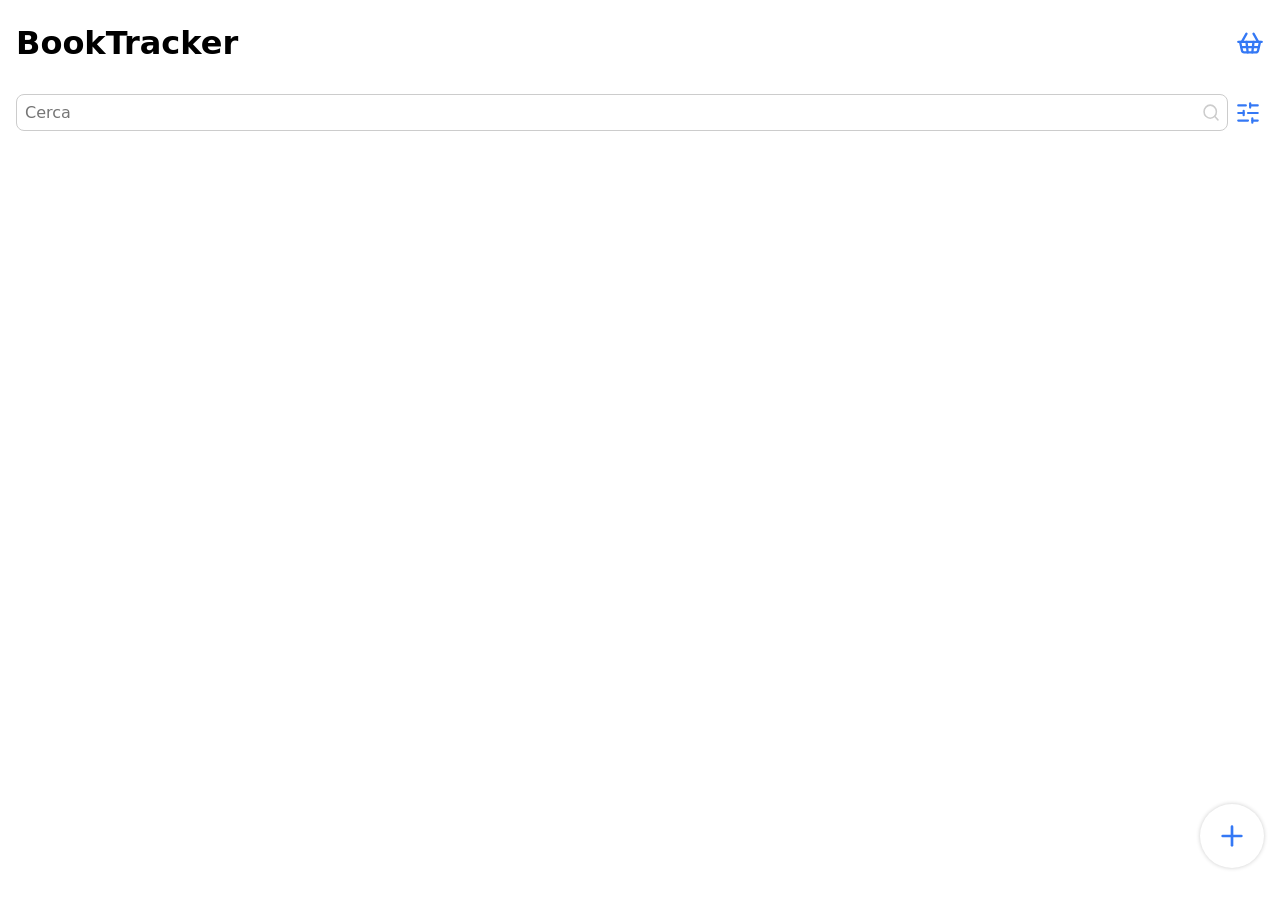
==== index.html @ 218e58f9 "Initial commit" ====
<!DOCTYPE html>
<html lang="it">
<head>
    <meta charset="UTF-8">
    <meta name="viewport" content="width=device-width, initial-scale=1.0, minimum-scale=1.0, maximum-scale=1.0, user-scalable=no">
    <meta name="apple-mobile-web-app-status-bar-style" content="default">
    <meta name="theme-color" content="#ffffff" media="(prefers-color-scheme: light)">
    <meta name="theme-color" content="#000000" media="(prefers-color-scheme: dark)">
    <title>BookTracker</title>
    <link rel="apple-touch-icon" sizes="96x96" href="icons/logo-96.png">
    <link rel="apple-touch-icon" sizes="120x120" href="icons/logo-120.png">
    <link rel="apple-touch-icon" sizes="128x128" href="icons/logo-128.png">
    <link rel="apple-touch-icon" sizes="152x152" href="icons/logo-152.png">
    <link rel="apple-touch-icon" sizes="192x192" href="icons/logo-192.png">
    <link rel="apple-touch-icon" sizes="256x256" href="icons/logo-256.png">
    <link rel="apple-touch-icon" sizes="512x512" href="icons/logo-512.png">
    <link rel="icon" sizes="96x96" href="icons/logo-96.png">
    <link rel="icon" sizes="120x120" href="icons/logo-120.png">
    <link rel="icon" sizes="128x128" href="icons/logo-128.png">
    <link rel="icon" sizes="152x152" href="icons/logo-152.png">
    <link rel="icon" sizes="192x192" href="icons/logo-192.png">
    <link rel="icon" sizes="256x256" href="icons/logo-256.png">
    <link rel="icon" sizes="512x512" href="icons/logo-512.png">
    <link rel="stylesheet" href="css/common.css">
    <link rel="stylesheet" href="css/index.css">
    <link rel="manifest" href="manifest.json" type="application/manifest+json">
    <script src="js/database.js"></script>
    <script src="js/theme.js"></script>
</head>
<body>
    <div id="header">
        <h1>BookTracker</h1>
        <button id="basket-button" onclick="window.location.replace('cart.html')"></button>
    </div>
    <div id="search-container">
        <div id="search-bar-parent">
            <input type="text" id="search-bar" placeholder="Cerca">
        </div>
        <input type="checkbox" id="search-filters-checkbox">
    </div>
    <div id="sort-filter-container">
        <div id="sorting-container">
            <label for="sorting-input">Ordina per:</label>
            <select id="sorting-input">
                <option value="title-asc">Titolo (A-Z)</option>
                <option value="title-desc">Titolo (Z-A)</option>
                <option value="author-asc">Autore (A-Z)</option>
                <option value="author-desc">Autore (Z-A)</option>
                <option value="rating-asc">Valutazione (0.5-5)</option>
                <option value="rating-desc">Valutazione (5-0.5)</option>
                <option value="start-date-asc">Data di inizio lettura (da più recente)</option>
                <option value="start-date-desc">Data di inizio lettura (da meno recente)</option>
                <option value="end-date-asc">Data di fine lettura (da più recente)</option>
                <option value="end-date-desc">Data di fine lettura (da meno recente)</option>
            </select>
        </div>
        <div id="filter-container">
            <input type="checkbox" id="read-filter-checkbox" checked>
            <label for="read-filter-checkbox">Mostra letti</label>
        </div>
    </div>
    <div id="container">
        <div id="books-grid"></div>
    </div>
    <button id="add-button" onclick="window.location.replace('add.html')"></button>

    <script>
        if ("serviceWorker" in navigator) {
            navigator.serviceWorker.register("worker.js").then(
                (registration) => {
                    console.log("Service worker registration successful:", registration);
                },
                (error) => {
                    console.error("Service worker registration failed:", error);
                }
            );
        } else {
            console.error("Service workers are not supported on this browser.");
            alert("Your browser is too old for this web app to work offline. Please update it.");
        }
    </script>
    <script src="js/index.js"></script>
</body>
</html>
---- css/common.css ----
@view-transition {
    navigation: auto;
}

@keyframes move-out {
    from {
        transform: translateX(0%);
    }

    to {
        transform: translateX(-100%);
    }
}

@keyframes move-in {
    from {
        transform: translateX(100%);
    }

    to {
        transform: translateX(0%);
    }
}

@keyframes move-back-out {
    from {
        transform: translateX(0%);
    }

    to {
        transform: translateX(100%);
    }
}

@keyframes move-back-in {
    from {
        transform: translateX(-100%);
    }

    to {
        transform: translateX(0%);
    }
}

html[vt-direction="back"] {
    view-transition-name: page-back;
}

html:not([vt-direction="back"]) {
    view-transition-name: page-forward;
}

::view-transition-group(page-back) {
    z-index: 100;
}

::view-transition-old(page-forward) {
    animation: 300ms ease-in-out both move-out;
}

::view-transition-new(page-forward) {
    animation: 300ms ease-in-out both move-in;
}

::view-transition-old(page-back) {
    animation: 300ms ease-in-out both move-back-out;
}

::view-transition-new(page-back) {
    animation: 300ms ease-in-out both move-back-in;
}

* {
    box-sizing: border-box;
    font-family: system-ui;
}

html {
    height: 100vh;
    height: 100svh;
}

body {
    margin: 0;
    padding: 0 1rem 1rem 1rem;
    user-select: none;
    -webkit-user-select: none;
}

button {
    font-size: 1em;
    border: none;
}

input[type="text"],
input[type="number"],
input[type="date"],
textarea,
select {
    resize: none;
    border-radius: 0.5rem;
    padding: 0.5em;
    font-size: 1em;
}

input[type="checkbox"] {
    appearance: none;
    width: 1.5rem;
    height: 1.5rem;
    margin: 0;
    padding: 0.5em;
    border-radius: 0.5rem;
    position: relative;
}

input[type="checkbox"]:checked::after {
    content: "";
    position: absolute;
    inset: 0;
    background-image: url("/icons/check.svg");
    background-size: 80%;
    background-repeat: no-repeat;
    background-position: center;
}

h1 {
    margin-top: 0;
}

details {
    margin-bottom: 0.5rem;
    padding: 0.75rem 0.5rem;
    border-radius: 0.75rem;
}

summary {
    position: relative;
    list-style: none;
}

details[open] > summary {
    margin-bottom: 0.5rem;
}

summary::marker,
summary::-moz-details-marker,
summary::-webkit-details-marker,
summary::-moz-marker,
summary::-webkit-marker {
    content: "" !important;
    display: none !important;
    visibility: hidden !important;
}

summary::after {
    content: "";
    display: block;
    width: 1.5rem;
    aspect-ratio: 1;
    position: absolute;
    right: 0;
    top: 50%;
    transform: translateY(-50%);
    background-image: url("/icons/chevron-right.svg");
    background-size: cover;
    background-repeat: no-repeat;
    background-position: center;
    transition: top 200ms linear,
        transform 200ms linear;
}

details[open] > summary::after {
    top: 0;
    transform: rotate(90deg);
}

@media (prefers-color-scheme: light) {
    html,
    body {
        background-color: white;
        color: black;
    }

    input[type="text"],
    input[type="number"],
    input[type="date"],
    input[type="checkbox"],
    textarea,
    select {
        border: 1px solid #ccc;
        background-color: white;
        color: black;
    }

    details {
        background-color: #ececec;
    }

    #header {
        background-color: white;
    }
}

@media (prefers-color-scheme: dark) {
    html,
    body {
        background-color: black;
        color: whitesmoke;
    }

    input[type="text"],
    input[type="number"],
    input[type="date"],
    input[type="checkbox"],
    textarea,
    select {
        border: 1px solid #444;
        background-color: #222;
        color: whitesmoke;
    }

    details {
        background-color: #101010;
    }

    #header {
        background-color: black;
    }
}

#header {
    position: sticky;
    top: 0;
    padding-block: 1rem;
    display: grid;
    align-items: center;
    z-index: 999;
}

#header:has(:last-child:nth-child(2)) {
    grid-template-columns: 20% 60% 20%;
}

#header:has(:last-child:nth-child(3)) {
    grid-template-columns: auto 1fr auto;
}

#page-title-header {
    margin: 0;
    font-weight: 600;
    text-align: center;
    opacity: 0;
    transition: opacity 150ms linear;
}

#back-button {
    width: 1.75rem;
    height: 1.75rem;
    color: #3478F5;
    background-color: transparent;
    background-image: url("../icons/chevron-left.svg");
    background-repeat: no-repeat;
    background-size: 100%;
    background-position: 50% 50%;
}

.header-button {
    color: #3478F5;
    background: none;
}
---- css/index.css ----
h1 {
    margin-block: 0.5rem;
}

#header {
    display: flex;
    flex-direction: row;
    justify-content: space-between;
    align-items: center;
    margin-bottom: 0.5rem;
}

#header > div {
    display: flex;
    flex-direction: row;
    gap: 0.5rem;
}

#basket-button {
    width: 1.75rem;
    aspect-ratio: 1;
    background-color: transparent;
    background-image: url("../icons/basket.svg");
    background-repeat: no-repeat;
    background-size: 100%;
    background-position: 50% 50%;
}

#add-button {
    position: fixed;
    bottom: 2rem;
    right: 1rem;
    width: 4rem;
    aspect-ratio: 1;
    border-radius: 50%;
    border: none;
    background-image: url("../icons/plus.svg");
    background-repeat: no-repeat;
    background-size: 50%;
    background-position: 50% 50%;
}

#search-bar,
#sorting-input {
    width: 100%;
}

#search-container {
    display: grid;
    grid-template-columns: 1fr auto;
    gap: 0.25rem;
    align-items: center;
}

#search-bar-parent {
    position: relative;
}

#search-bar-parent::after {
    content: "";
    position: absolute;
    right: 0.5rem;
    top: 25%;
    height: 50%;
    aspect-ratio: 1;
    background-image: url("/icons/search.svg");
    background-repeat: no-repeat;
    background-size: cover;
    background-position: center;
    pointer-events: none;
}

#search-filters-checkbox {
    appearance: none;
    width: 2rem;
    height: 2rem;
    margin: 0;
    background-image: url("/icons/filter.svg");
    background-repeat: no-repeat;
    background-size: 80%;
    background-position: center;
    border: none;
    border-radius: 0.25rem;
    background-color: transparent;
}

#search-filters-checkbox:checked::after {
    content: "";
    display: none;
}

#sort-filter-container {
    display: none;
    flex-direction: column;
    gap: 0.6rem;
}

#sorting-container {
    display: flex;
    flex-direction: row;
    flex-wrap: nowrap;
    align-items: center;
    gap: 1rem;
    margin-top: 0.25rem;
}

#sorting-container > label {
    text-wrap: nowrap;
}

#filter-container {
    display: flex;
    flex-direction: row;
    gap: 0.25rem;
    align-items: center;
}

#container {
    width: 100%;
    margin-block: 1rem;
}

#books-grid {
    width: 100%;
    height: 100%;
    display: grid;
    gap: 0.65rem;
}

/* .book width + total body horizontal padding */
@media (min-width: calc(10rem + 2rem)) {
    #books-grid {
        grid-template-columns: 1fr;
    }
}

/* .book width + total body horizontal padding + single gap */
@media (min-width: calc(20rem + 2rem + 0.65rem)) {
    #books-grid {
        grid-template-columns: 1fr 1fr;
    }
}

/* .book width + total body horizontal padding + double gap */
@media (min-width: calc(30rem + 2rem + calc(0.65rem * 2))) {
    #books-grid {
        grid-template-columns: 1fr 1fr 1fr;
    }
}

@media (min-width: calc(40rem + 2rem + calc(0.65rem * 3))) {
    #books-grid {
        grid-template-columns: 1fr 1fr 1fr 1fr;
    }
}

@media (min-width: calc(50rem + 2rem + calc(0.65rem * 4))) {
    #books-grid {
        grid-template-columns: 1fr 1fr 1fr 1fr 1fr;
    }
}

@media (min-width: calc(60rem + 2rem + calc(0.65rem * 5))) {
    #books-grid {
        grid-template-columns: 1fr 1fr 1fr 1fr 1fr 1fr;
    }
}

@media (min-width: calc(70rem + 2rem + calc(0.65rem * 6))) {
    #books-grid {
        grid-template-columns: 1fr 1fr 1fr 1fr 1fr 1fr 1fr;
    }
}

@media (min-width: calc(80rem + 2rem + calc(0.65rem * 7))) {
    #books-grid {
        grid-template-columns: 1fr 1fr 1fr 1fr 1fr 1fr 1fr 1fr;
    }
}

@media (min-width: calc(90rem + 2rem + calc(0.65rem * 8))) {
    #books-grid {
        grid-template-columns: 1fr 1fr 1fr 1fr 1fr 1fr 1fr 1fr 1fr;
    }
}

.book {
    background-color: lightgray;
    border-radius: 0.75rem;
    width: 10rem;
    aspect-ratio: 1 / 1.46;
    justify-self: center;
    display: flex;
    flex-direction: column;
    justify-content: center;
    align-items: center;
    color: whitesmoke;
    font-size: 1.1em;
    font-weight: 500;
    position: relative;
}

.book > h5 {
    position: absolute;
    left: 0.375rem;
    bottom: 0.375rem;
    margin: 0;
    padding: 0.125rem;
    border-radius: 0.25rem;
    max-width: 65%;
    text-overflow: ellipsis;
    overflow-x: hidden;
    text-wrap: nowrap;
    text-shadow: 0px 0px 4px black;
    backdrop-filter: blur(8px);
}

.book-cover {
    position: absolute;
    inset: 0;
    width: 100%;
    height: 100%;
    border-radius: inherit;
    pointer-events: none;
}

.book-rating-element {
    position: absolute;
    right: 0.375rem;
    bottom: 0.5rem;
    font-size: 0.75rem;
    padding: 0.125rem;
    border-radius: 0.25rem;
    backdrop-filter: blur(8px);
    text-shadow: 0px 0px 4px black;
}

.book-rating-element::before {
    content: "";
    width: 1rem;
    aspect-ratio: 1;
    position: absolute;
    right: 125%;
    background-image: url("/icons/star-filled.svg");
    background-repeat: no-repeat;
    background-size: cover;
    background-position: center;
}

@media (prefers-color-scheme: light) {
    #add-button {
        background-color: white;
        box-shadow: 0px 0px 4px 0px #ccc;
    }

    #search-filters-checkbox:checked {
        background-color: #ececec;
    }
}

@media (prefers-color-scheme: dark) {
    #add-button {
        background-color: #222;
        box-shadow: 0px 0px 4px 0px #444;
    }

    #search-filters-checkbox:checked {
        background-color: #101010;
    }
}
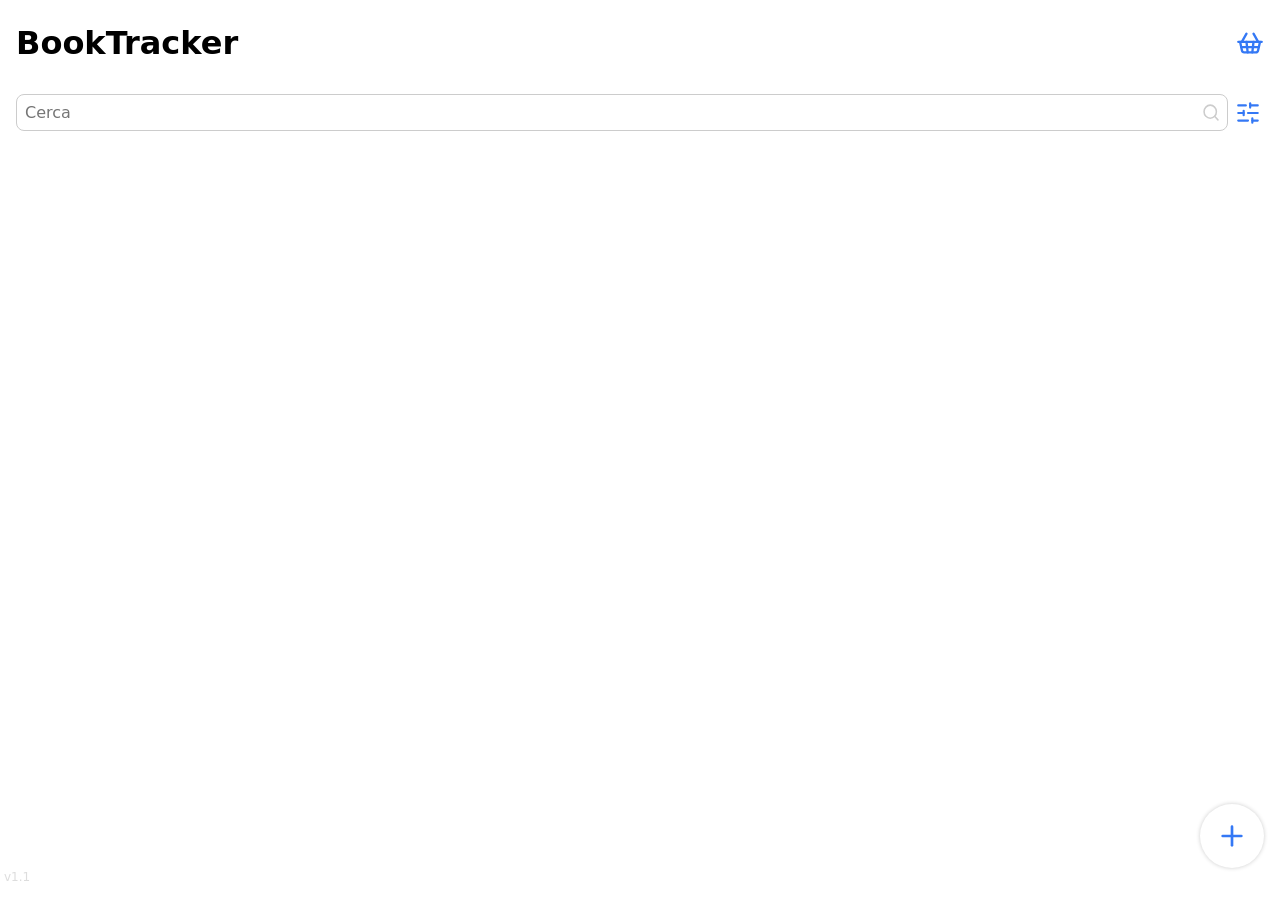
==== commit cf44778b: "Add version info text in homepage" ====
--- a/index.html
+++ b/index.html
@@ -63,6 +63,7 @@
         <div id="books-grid"></div>
     </div>
     <button id="add-button" onclick="window.location.replace('add.html')"></button>
+    <p id="version-text">v1.1</p>
 
     <script>
         if ("serviceWorker" in navigator) {
--- a/css/common.css
+++ b/css/common.css
@@ -117,7 +117,7 @@
     content: "";
     position: absolute;
     inset: 0;
-    background-image: url("/icons/check.svg");
+    background-image: url("../icons/check.svg");
     background-size: 80%;
     background-repeat: no-repeat;
     background-position: center;
@@ -161,7 +161,7 @@
     right: 0;
     top: 50%;
     transform: translateY(-50%);
-    background-image: url("/icons/chevron-right.svg");
+    background-image: url("../icons/chevron-right.svg");
     background-size: cover;
     background-repeat: no-repeat;
     background-position: center;
--- a/css/index.css
+++ b/css/index.css
@@ -40,6 +40,13 @@
     background-position: 50% 50%;
 }
 
+#version-text {
+    position: fixed;
+    left: 0.25rem;
+    bottom: 0.25rem;
+    font-size: 0.75rem;
+}
+
 #search-bar,
 #sorting-input {
     width: 100%;
@@ -63,7 +70,7 @@
     top: 25%;
     height: 50%;
     aspect-ratio: 1;
-    background-image: url("/icons/search.svg");
+    background-image: url("../icons/search.svg");
     background-repeat: no-repeat;
     background-size: cover;
     background-position: center;
@@ -75,7 +82,7 @@
     width: 2rem;
     height: 2rem;
     margin: 0;
-    background-image: url("/icons/filter.svg");
+    background-image: url("../icons/filter.svg");
     background-repeat: no-repeat;
     background-size: 80%;
     background-position: center;
@@ -241,7 +248,7 @@
     aspect-ratio: 1;
     position: absolute;
     right: 125%;
-    background-image: url("/icons/star-filled.svg");
+    background-image: url("../icons/star-filled.svg");
     background-repeat: no-repeat;
     background-size: cover;
     background-position: center;
@@ -256,6 +263,10 @@
     #search-filters-checkbox:checked {
         background-color: #ececec;
     }
+
+    #version-text {
+        color: #ddd;
+    }
 }
 
 @media (prefers-color-scheme: dark) {
@@ -267,4 +278,8 @@
     #search-filters-checkbox:checked {
         background-color: #101010;
     }
+
+    #version-text {
+        color: #444;
+    }
 }
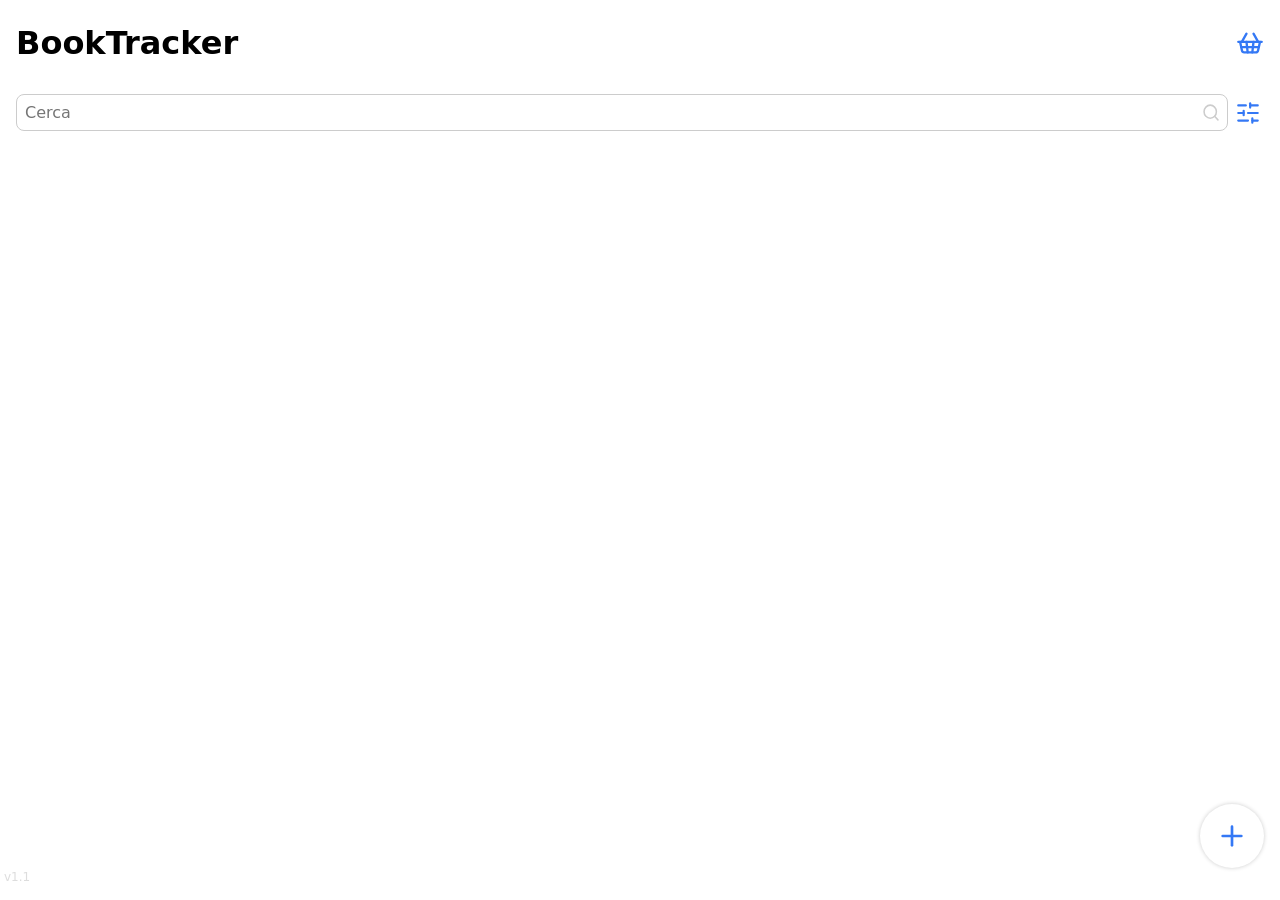
==== commit 92c675f1: "Save filter preferences" ====
--- a/index.html
+++ b/index.html
@@ -55,7 +55,7 @@
             </select>
         </div>
         <div id="filter-container">
-            <input type="checkbox" id="read-filter-checkbox" checked>
+            <input type="checkbox" id="read-filter-checkbox">
             <label for="read-filter-checkbox">Mostra letti</label>
         </div>
     </div>
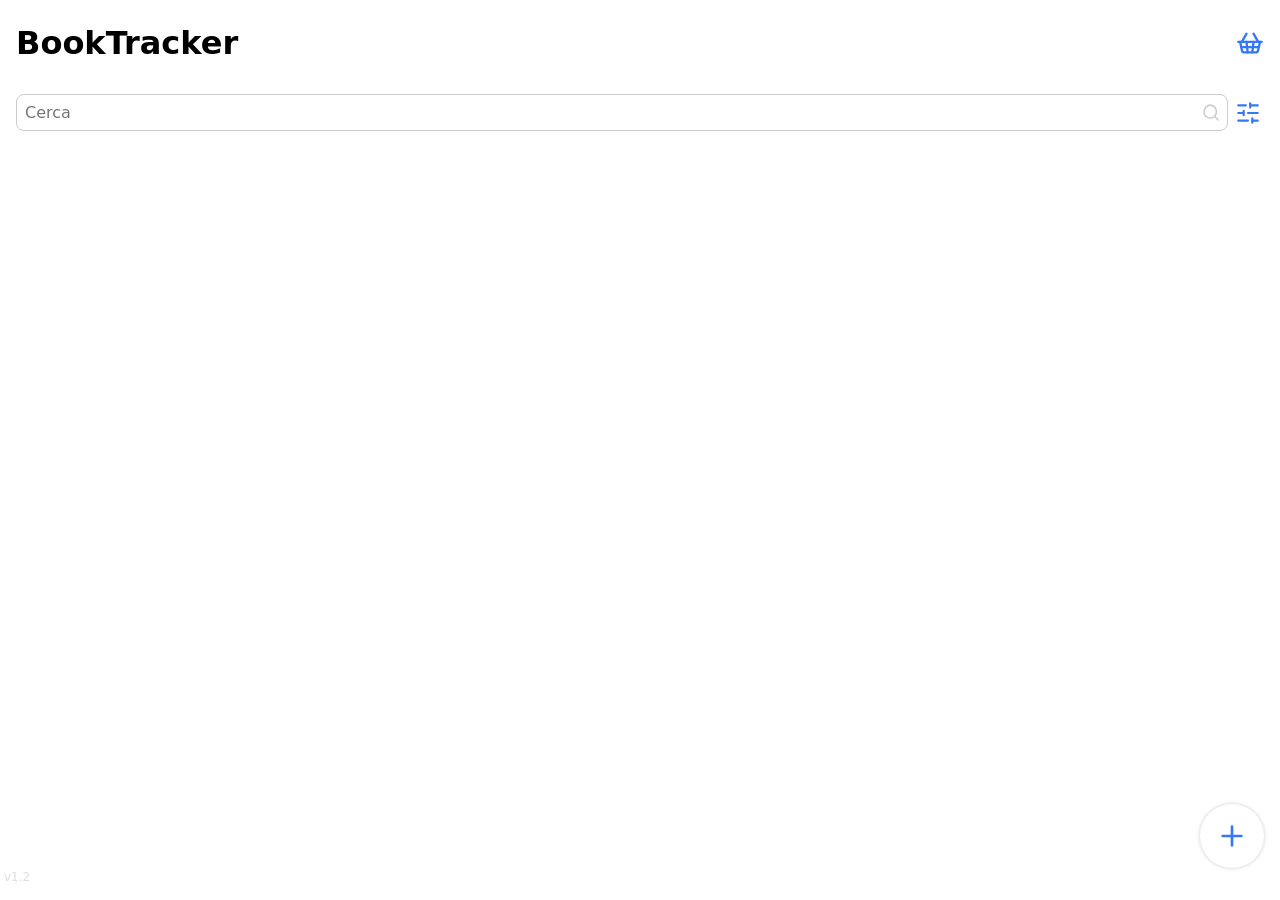
==== commit d5e11e84: "Added autofill in add page and 0-star rating - Autofill grabs data from OpenLibrary, like the book c" ====
--- a/index.html
+++ b/index.html
@@ -63,7 +63,7 @@
         <div id="books-grid"></div>
     </div>
     <button id="add-button" onclick="window.location.replace('add.html')"></button>
-    <p id="version-text">v1.1</p>
+    <p id="version-text">v1.2</p>
 
     <script>
         if ("serviceWorker" in navigator) {
